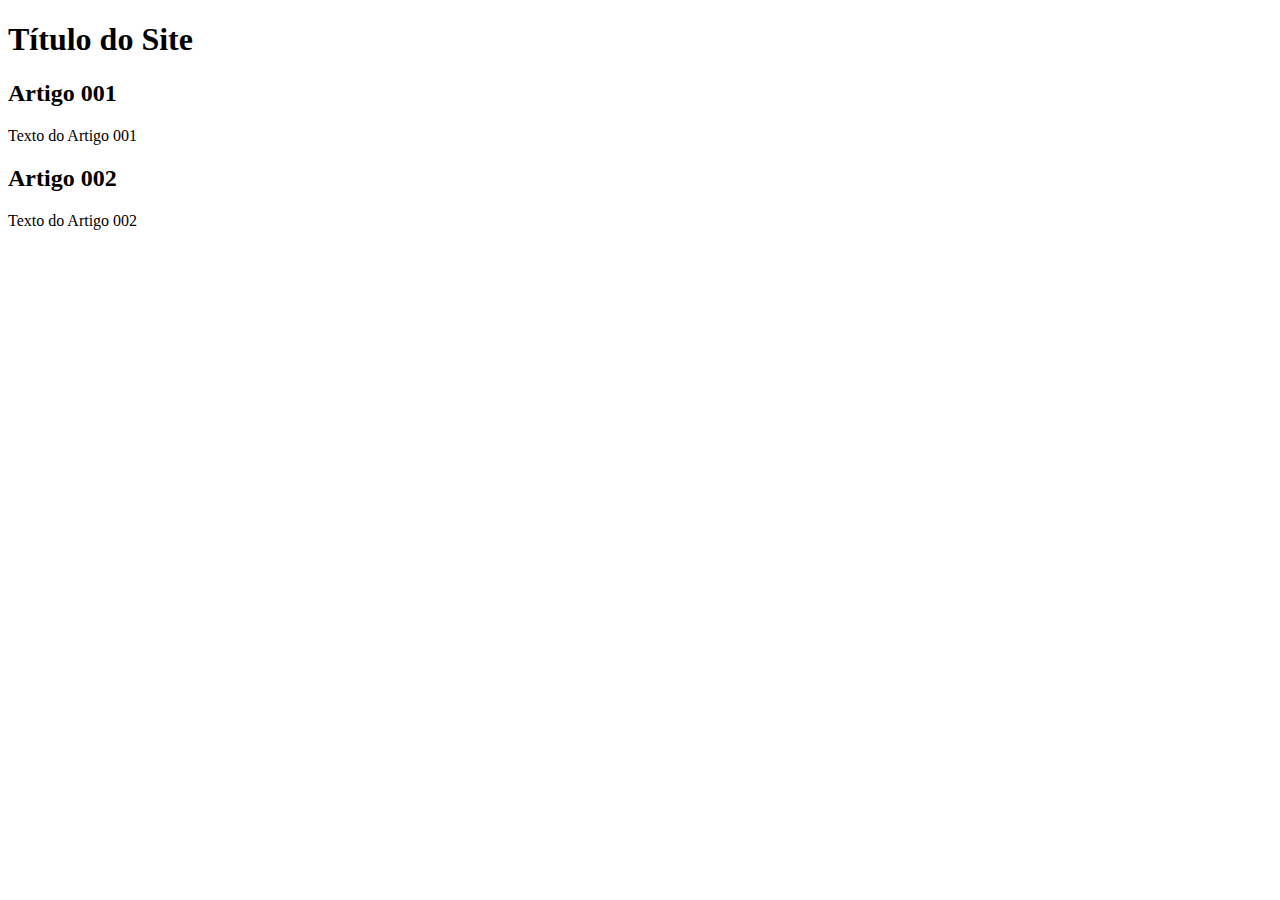
==== index.html @ ec86278d "add index" ====
<!DOCTYPE html>
<html lang="pt-br">
<head>
    <meta charset="UTF-8">
    <meta http-equiv="X-UA-Compatible" content="IE=edge">
    <meta name="viewport" content="width=device-width, initial-scale=1.0">
    <title>Título do Site</title>
</head>
<body>
    <main>
        <header>
            <h1>Título do Site</h1>
        </header>
        <article>
            <h2>Artigo 001</h2>
            <p>Texto do Artigo 001</p>
        </article>
        <article>
            <h2>Artigo 002</h2>
            <p>Texto do Artigo 002</p>
        </article>
    </main>

</body>
</html>
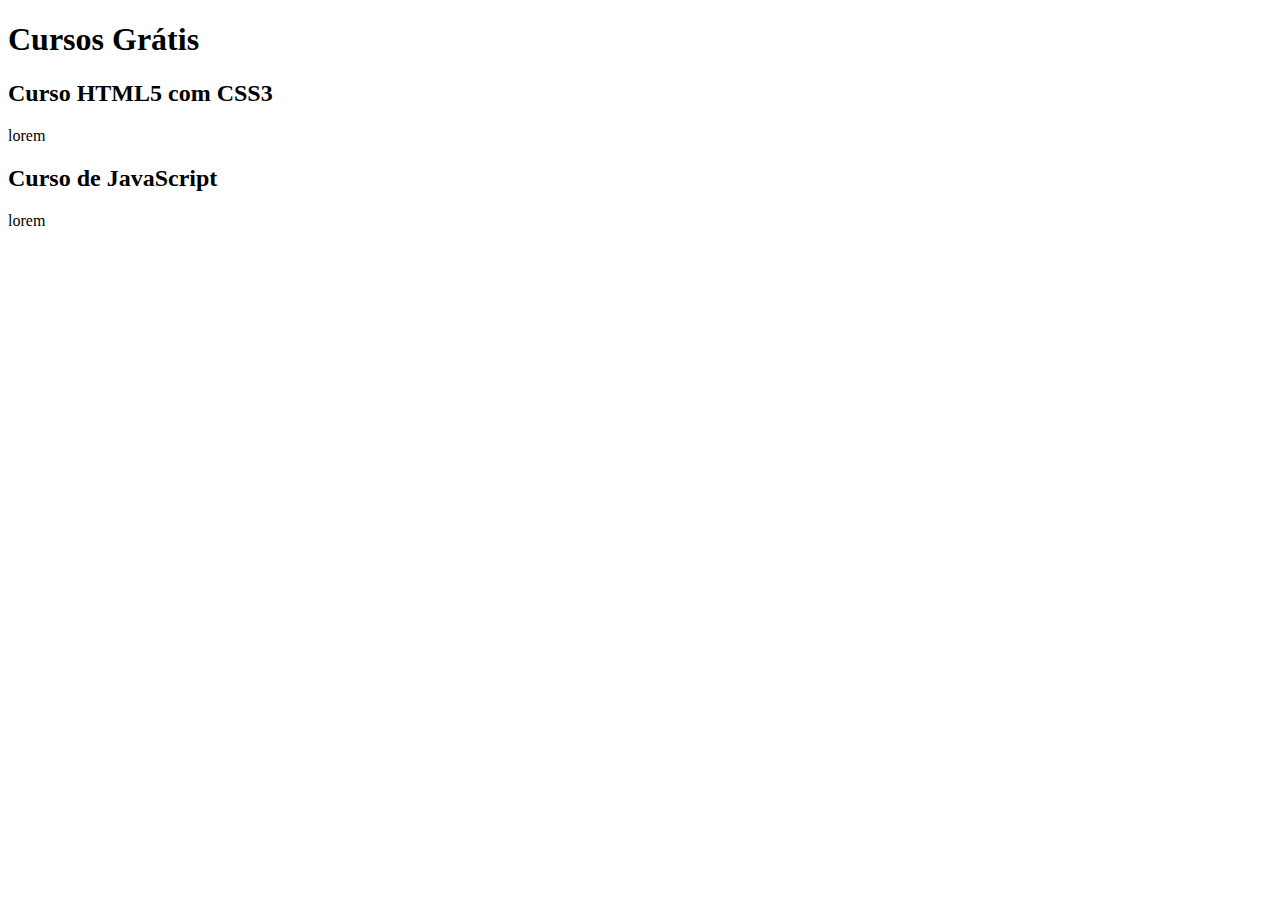
==== commit 0b1fcf07: "Comecei a escrever conteúdo" ====
--- a/index.html
+++ b/index.html
@@ -9,15 +9,15 @@
 <body>
     <main>
         <header>
-            <h1>Título do Site</h1>
+            <h1>Cursos Grátis</h1>
         </header>
         <article>
-            <h2>Artigo 001</h2>
-            <p>Texto do Artigo 001</p>
+            <h2>Curso HTML5 com CSS3</h2>
+            <p>lorem</p>
         </article>
         <article>
-            <h2>Artigo 002</h2>
-            <p>Texto do Artigo 002</p>
+            <h2>Curso de JavaScript</h2>
+            <p>lorem</p>
         </article>
     </main>
 
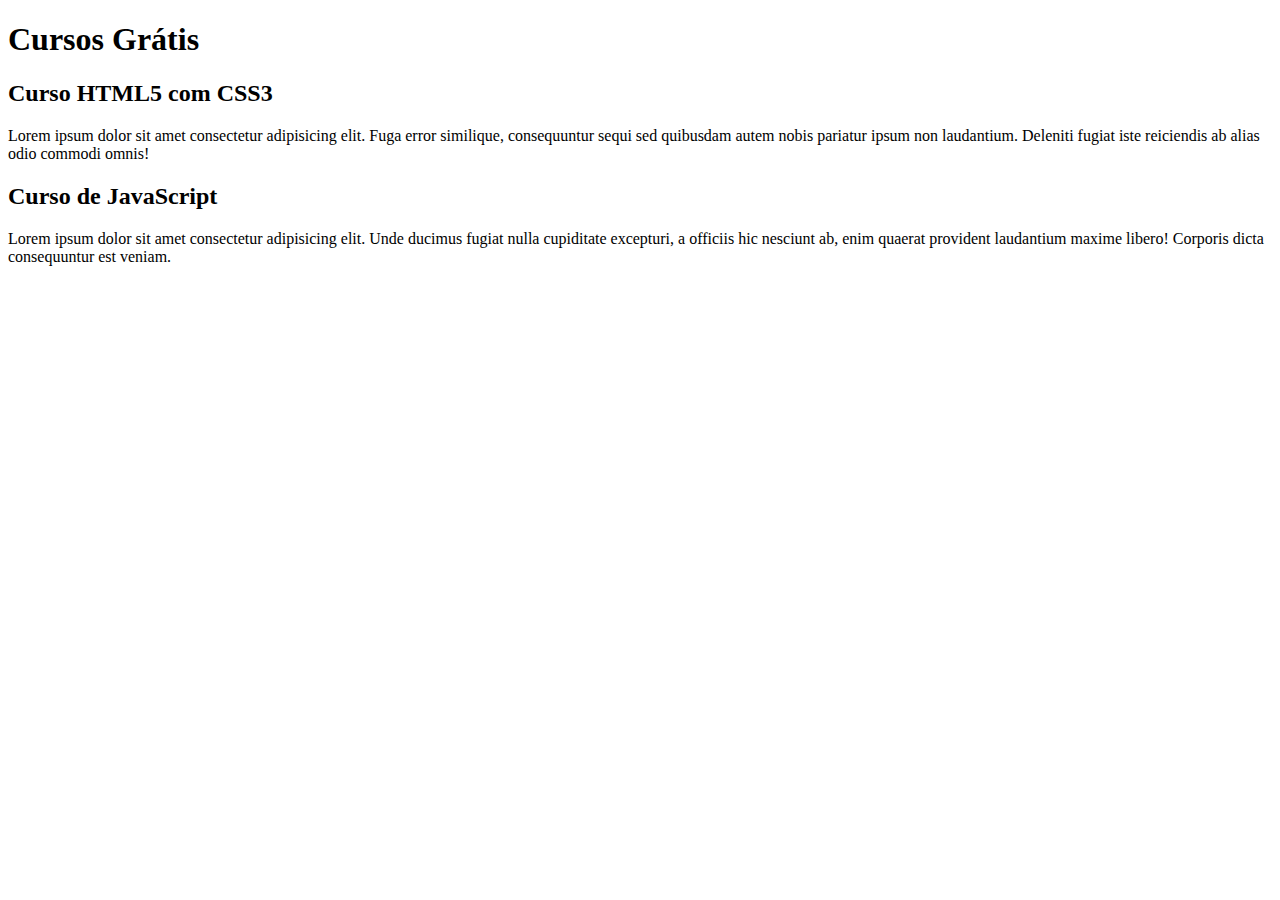
==== commit a9fc3e3a: "atualização" ====
--- a/index.html
+++ b/index.html
@@ -13,11 +13,11 @@
         </header>
         <article>
             <h2>Curso HTML5 com CSS3</h2>
-            <p>lorem</p>
+            <p>Lorem ipsum dolor sit amet consectetur adipisicing elit. Fuga error similique, consequuntur sequi sed quibusdam autem nobis pariatur ipsum non laudantium. Deleniti fugiat iste reiciendis ab alias odio commodi omnis!</p>
         </article>
         <article>
             <h2>Curso de JavaScript</h2>
-            <p>lorem</p>
+            <p>Lorem ipsum dolor sit amet consectetur adipisicing elit. Unde ducimus fugiat nulla cupiditate excepturi, a officiis hic nesciunt ab, enim quaerat provident laudantium maxime libero! Corporis dicta consequuntur est veniam.</p>
         </article>
     </main>
 
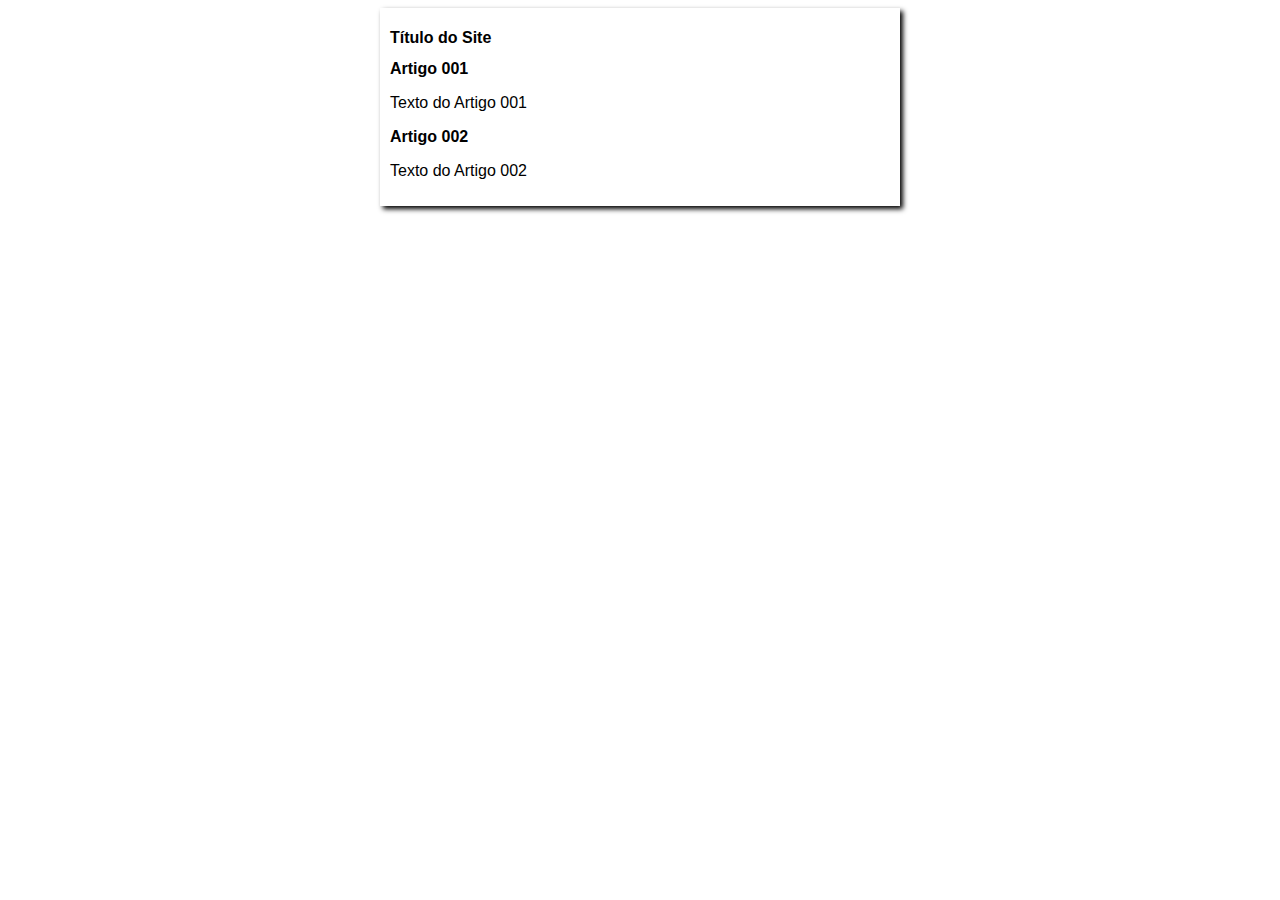
==== commit c4e33571: "iniciei o design" ====
--- a/index.html
+++ b/index.html
@@ -5,19 +5,20 @@
     <meta http-equiv="X-UA-Compatible" content="IE=edge">
     <meta name="viewport" content="width=device-width, initial-scale=1.0">
     <title>Título do Site</title>
+    <link rel="stylesheet" href="style.css">
 </head>
 <body>
     <main>
         <header>
-            <h1>Cursos Grátis</h1>
+            <h1>Título do Site</h1>
         </header>
         <article>
-            <h2>Curso HTML5 com CSS3</h2>
-            <p>Lorem ipsum dolor sit amet consectetur adipisicing elit. Fuga error similique, consequuntur sequi sed quibusdam autem nobis pariatur ipsum non laudantium. Deleniti fugiat iste reiciendis ab alias odio commodi omnis!</p>
+            <h2>Artigo 001</h2>
+            <p>Texto do Artigo 001</p>
         </article>
         <article>
-            <h2>Curso de JavaScript</h2>
-            <p>Lorem ipsum dolor sit amet consectetur adipisicing elit. Unde ducimus fugiat nulla cupiditate excepturi, a officiis hic nesciunt ab, enim quaerat provident laudantium maxime libero! Corporis dicta consequuntur est veniam.</p>
+            <h2>Artigo 002</h2>
+            <p>Texto do Artigo 002</p>
         </article>
     </main>
 
--- a/style.css
+++ b/style.css
@@ -0,0 +1,13 @@
+*{
+    font-family: Arial, Helvetica, sans-serif;
+    font-size: 16px;
+}
+body{
+    background-color: white;
+}
+main{
+    width: 500px;
+    margin: auto;
+    padding: 10px;
+    box-shadow: 3px 3px 5px black;
+}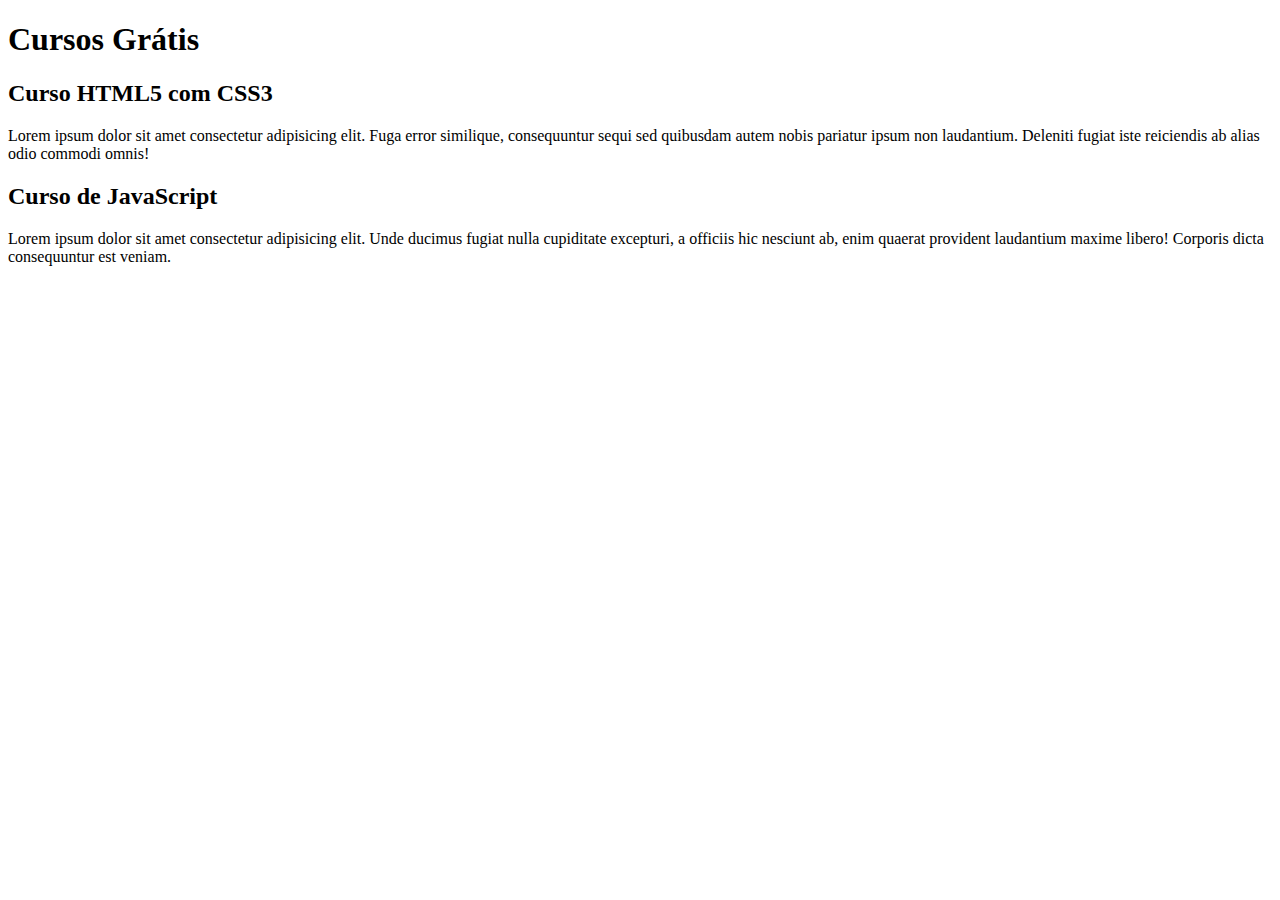
==== commit 2fc11fbf: "Update index.html" ====
--- a/index.html
+++ b/index.html
@@ -4,21 +4,20 @@
     <meta charset="UTF-8">
     <meta http-equiv="X-UA-Compatible" content="IE=edge">
     <meta name="viewport" content="width=device-width, initial-scale=1.0">
-    <title>Título do Site</title>
-    <link rel="stylesheet" href="style.css">
+    <title>Site CursoeVideo</title>
 </head>
 <body>
     <main>
         <header>
-            <h1>Título do Site</h1>
+            <h1>Cursos Grátis</h1>
         </header>
         <article>
-            <h2>Artigo 001</h2>
-            <p>Texto do Artigo 001</p>
+            <h2>Curso HTML5 com CSS3</h2>
+            <p>Lorem ipsum dolor sit amet consectetur adipisicing elit. Fuga error similique, consequuntur sequi sed quibusdam autem nobis pariatur ipsum non laudantium. Deleniti fugiat iste reiciendis ab alias odio commodi omnis!</p>
         </article>
         <article>
-            <h2>Artigo 002</h2>
-            <p>Texto do Artigo 002</p>
+            <h2>Curso de JavaScript</h2>
+            <p>Lorem ipsum dolor sit amet consectetur adipisicing elit. Unde ducimus fugiat nulla cupiditate excepturi, a officiis hic nesciunt ab, enim quaerat provident laudantium maxime libero! Corporis dicta consequuntur est veniam.</p>
         </article>
     </main>
 
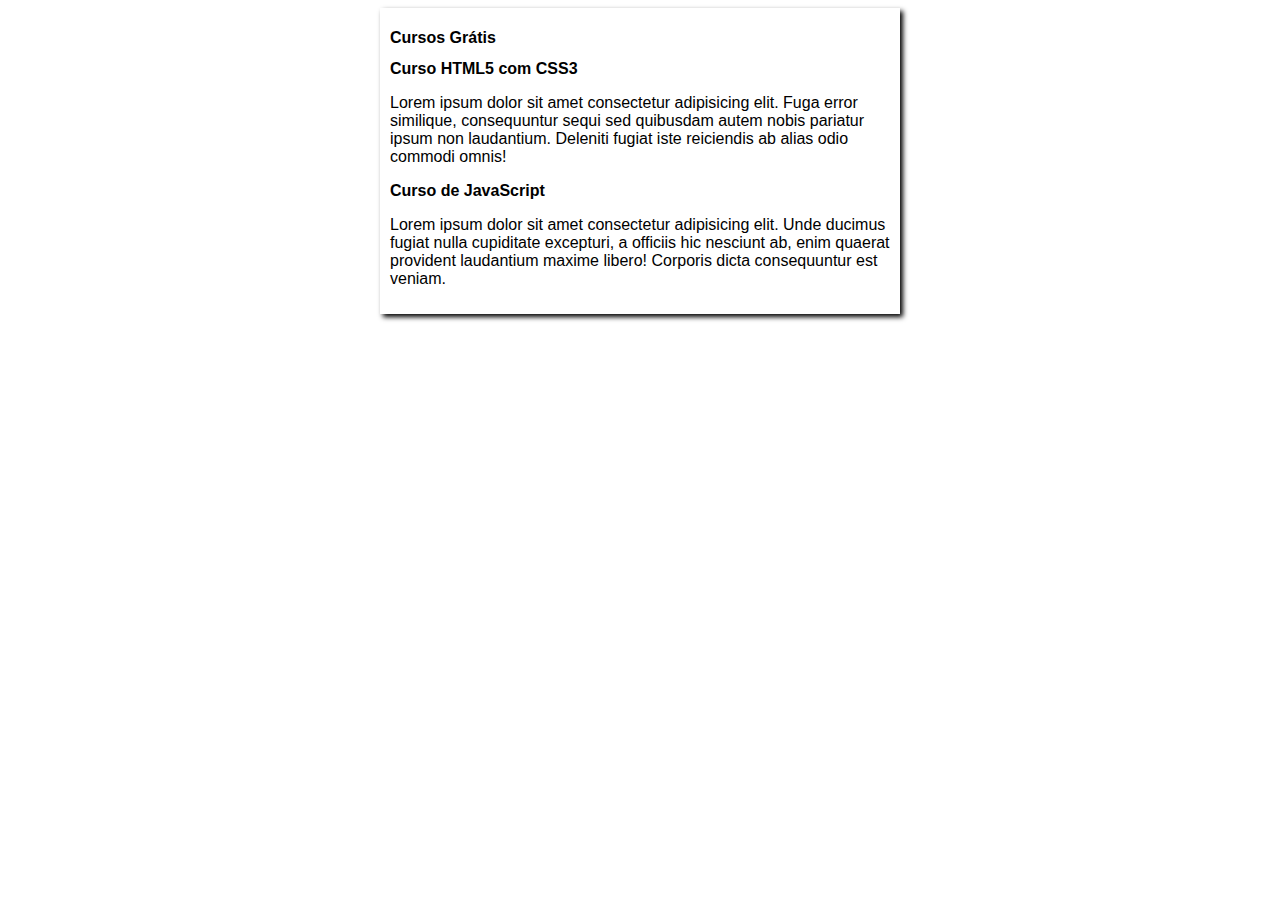
==== commit 1b6f91cd: "Merge branch 'Design'" ====
--- a/index.html
+++ b/index.html
@@ -4,7 +4,8 @@
     <meta charset="UTF-8">
     <meta http-equiv="X-UA-Compatible" content="IE=edge">
     <meta name="viewport" content="width=device-width, initial-scale=1.0">
-    <title>Site CursoeVideo</title>
+    <title>Título do Site</title>
+    <link rel="stylesheet" href="style.css">
 </head>
 <body>
     <main>
--- a/style.css
+++ b/style.css
@@ -0,0 +1,13 @@
+*{
+    font-family: Arial, Helvetica, sans-serif;
+    font-size: 16px;
+}
+body{
+    background-color: white;
+}
+main{
+    width: 500px;
+    margin: auto;
+    padding: 10px;
+    box-shadow: 3px 3px 5px black;
+}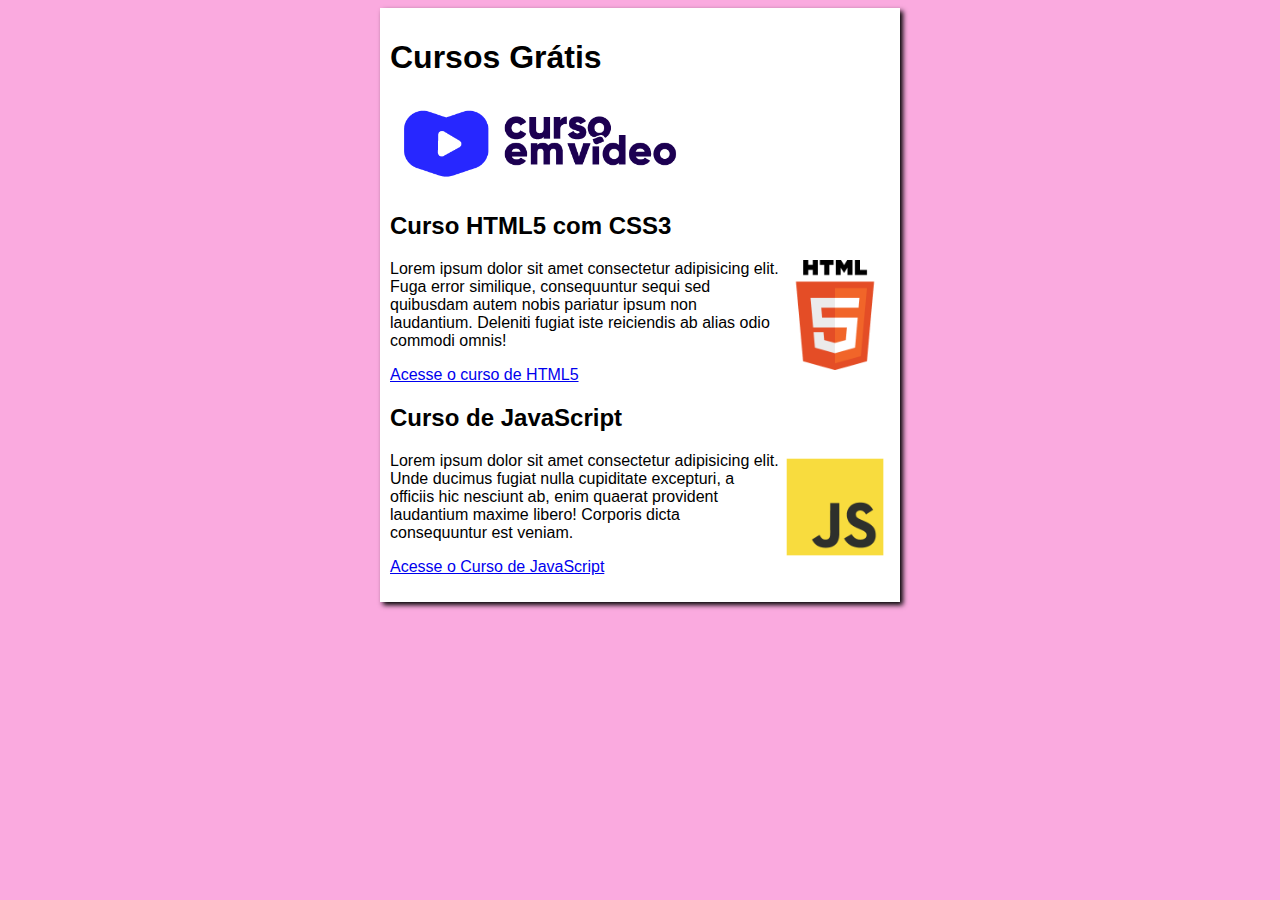
==== commit 383e1281: "Criação do restante do site para a aula" ====
--- a/index.html
+++ b/index.html
@@ -4,21 +4,26 @@
     <meta charset="UTF-8">
     <meta http-equiv="X-UA-Compatible" content="IE=edge">
     <meta name="viewport" content="width=device-width, initial-scale=1.0">
-    <title>Título do Site</title>
+    <title>Site Curso em Video</title>
     <link rel="stylesheet" href="style.css">
 </head>
 <body>
     <main>
         <header>
             <h1>Cursos Grátis</h1>
+            <img class="logo1" src="img/cursoemvideo-logo.png" alt="Curso em vídeo">
         </header>
         <article>
             <h2>Curso HTML5 com CSS3</h2>
+            <img class="logo" src="img/HTML5_Logo_256.png" alt="Curso HTML5">
             <p>Lorem ipsum dolor sit amet consectetur adipisicing elit. Fuga error similique, consequuntur sequi sed quibusdam autem nobis pariatur ipsum non laudantium. Deleniti fugiat iste reiciendis ab alias odio commodi omnis!</p>
+            <p><a href="cursohtml5.html">Acesse o curso de HTML5</a></p>
         </article>
         <article>
             <h2>Curso de JavaScript</h2>
+            <img class="logo" src="img/logo-javascript.png" alt="Logo JavaScript">
             <p>Lorem ipsum dolor sit amet consectetur adipisicing elit. Unde ducimus fugiat nulla cupiditate excepturi, a officiis hic nesciunt ab, enim quaerat provident laudantium maxime libero! Corporis dicta consequuntur est veniam.</p>
+            <p><a href="cursojs.html">Acesse o Curso de JavaScript</a></p>
         </article>
     </main>
 
--- a/style.css
+++ b/style.css
@@ -3,11 +3,29 @@
     font-size: 16px;
 }
 body{
-    background-color: white;
+    background-color: rgb(250, 170, 223);
 }
 main{
+    background-color: white;
     width: 500px;
     margin: auto;
     padding: 10px;
     box-shadow: 3px 3px 5px black;
+}
+h1{
+    font-size: 2em;
+}
+h2{
+    font-size: 1.5em;
+
+}
+img.logo1{
+    width: 300px;
+}
+img.logo{
+    float: right;
+    width: 110px;
+}
+img.voltar {
+    width: 50px;
 }